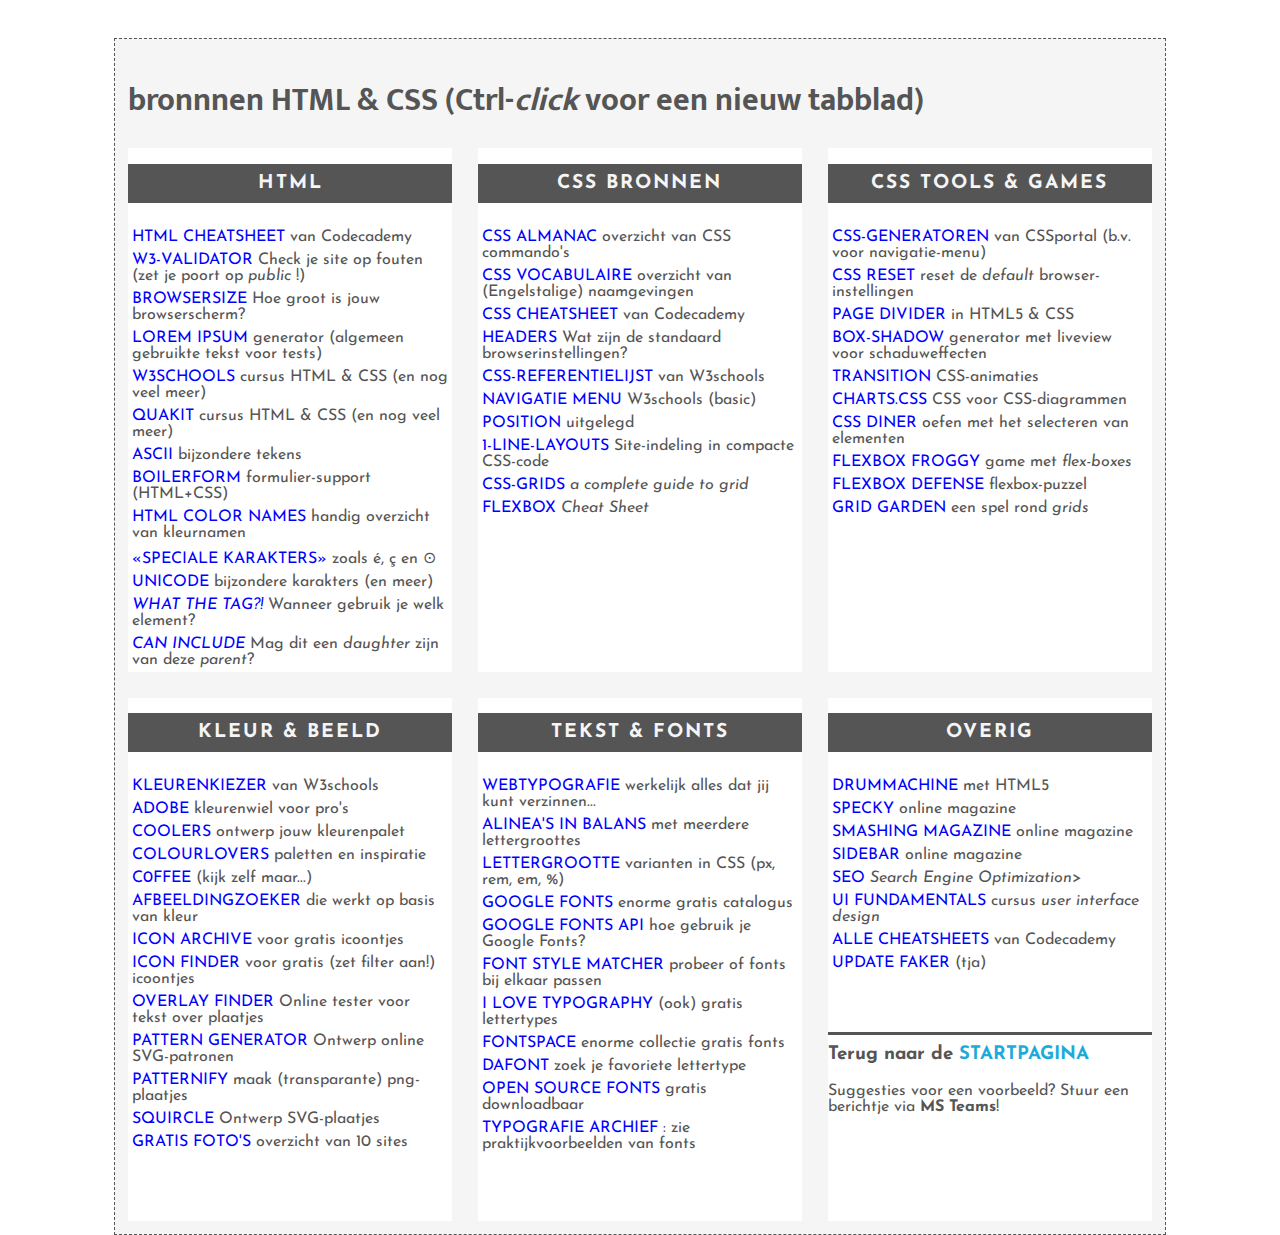
==== bronnen/index.html @ dd07ad15 "Merge branch 'main' of https://github.com/vnr-csg/CSG2021" ====
<!DOCTYPE html>
<html lang="nl">
    <head>
        <meta charset="utf-8">
        <title>bronnen HTML & CSS</title>
        <link rel="stylesheet" href="https://fonts.googleapis.com/css?family=Mukta">
        <link rel="stylesheet" href="https://fonts.googleapis.com/css?family=Josefin+Sans">
        <link rel="stylesheet" href="bronnen.css">        
    </head>
    <body>
        <div id="container">
            <h1>bronnnen HTML & CSS (Ctrl-<em>click</em> voor een nieuw tabblad)</h1>
            <div id="grid-container">
                <div class="box a1">
                    <h2>HTML</h2>
                    <ul>
                        <li><a href="https://www.codecademy.com/learn/learn-html/modules/learn-html-elements/cheatsheet">HTML cheatsheet</a> van Codecademy</li>
                        <li><a href="https://validator.w3.org/nu/">W3-validator</a> Check je site op fouten (zet je poort op <em>public</em> !)</li>
                        <li><a href="https://www.webfx.com/tools/whats-my-browser-size/">browsersize</a> Hoe groot is jouw browserscherm?</li>
                        <li><a href="https://www.lipsum.com/">Lorem Ipsum</a> generator (algemeen gebruikte tekst voor tests)</li>
                        <li><a href="https://www.w3schools.com/html/default.asp">W3schools</a> cursus HTML & CSS (en nog veel meer)</li>
                        <li><a href="https://www.quackit.com/html/tutorial/">QuakIt</a> cursus HTML & CSS (en nog veel meer)</li>
                        <li><a href="https://ascii.cl/htmlcodes.htm">ASCII</a> bijzondere tekens</li>
                        <li><a href="https://boilerform.hankchizljaw.com/">Boilerform</a> formulier-support (HTML+CSS)</li>
                        <li><a href="https://htmlcolorcodes.com/color-names/">HTML color names</a> handig overzicht van kleurnamen</li>
                        <li><a href="https://dev.w3.org/html5/html-author/charref">&laquo;speciale karakters&raquo;</a> zoals &eacute;, &ccedil; en &odot;</li>
                        <li><a href="http://zuga.net/articles/">Unicode</a> bijzondere karakters (en meer)</li>
                        <li><a href="https://whatthetag.com/#/"><em>What the tag?!</em></a> Wanneer gebruik je welk element?</li>
                        <li><a href="https://caninclude.glitch.me/"><em>Can Include</em></a> Mag dit een <em>daughter</em> zijn van deze <em>parent</em>?</li>

                        

                        
                    </ul>
                </div>
                <div class="box b1">
                    <h2>CSS bronnen</h2>
                    <ul>
                        <li><a href="https://css-tricks.com/almanac/">CSS Almanac</a> overzicht van CSS commando's</li>
                        <li><a href="http://apps.workflower.fi/vocabs/css/en#selector">CSS vocabulaire</a> overzicht van (Engelstalige) naamgevingen</li>
                        <li><a href="https://www.codecademy.com/learn/learn-css/modules/syntax-and-selectors/cheatsheet">CSS cheatsheet</a> van Codecademy</li>
                        <li><a href="http://zuga.net/articles/html-heading-elements/"> headers</a> Wat zijn de standaard browserinstellingen?</li>
                        <li><a href="https://www.w3schools.com/cssref/default.asp"> CSS-referentielijst</a> van W3schools</li>
                        <li><a href="https://www.w3schools.com/css/css_navbar.asp"> navigatie menu</a> W3schools (basic)</li>
                        <li><a href="https://www.freecodecamp.org/news/css-position-property-explained/">position</a> uitgelegd</li>
                        <li><a href="http://1linelayouts.glitch.me/">1-line-layouts</a> Site-indeling in compacte CSS-code</li>
                        <li><a href="https://css-tricks.com/snippets/css/complete-guide-grid/">CSS-grids</a> <em>a complete guide to grid</em></li>
                        <li><a href="https://www.freecodecamp.org/news/flexbox-the-ultimate-css-flex-cheatsheet/">flexbox</a> <em>Cheat Sheet</em></li>
                    </ul>
                </div>
                <div class="box c1">
                    <h2>CSS tools & games</h2>
                    <ul>
                        <li><a href="https://www.cssportal.com/css-generators.php">css-generatoren</a> van CSSportal (b.v. voor navigatie-menu)</li>
                        <li><a href="https://piccalil.li/blog/a-modern-css-reset/">CSS reset</a> reset de <em>default</em> browser-instellingen</li>
                        <li><a href="https://omatsuri.app/page-dividers">Page Divider</a> in HTML5 & CSS</li>
                        <li><a href="https://shadows.brumm.af/">Box-shadow</a> generator met liveview voor schaduweffecten</li>
                        <li><a href="https://www.freecodecamp.org/news/css-transition-examples/">transition</a> CSS-animaties</li>
                        <li><a href="https://chartscss.org/">Charts.css</a> CSS voor CSS-diagrammen</li>
                        <li><a href="https://flukeout.github.io/">CSS diner</a> oefen met het selecteren van elementen</li>
                        <li><a href="https://flexboxfroggy.com/#nl">Flexbox Froggy</a> game met <em>flex-boxes</em></li>
                        <li><a href="http://www.flexboxdefense.com/">Flexbox Defense</a> flexbox-puzzel</li>
                        <li><a href="https://cssgridgarden.com/#nl">Grid Garden</a> een spel rond <em>grids</em></li>
                    </ul>
                </div>
                <div class="box a2">
                    <h2>kleur & beeld</h2>
                    <ul>
                        <li><a href="https://www.w3schools.com/colors/colors_picker.asp">kleurenkiezer</a> van W3schools</li>
                        <li><a href="https://color.adobe.com/nl/create/color-wheel">Adobe</a> kleurenwiel voor pro's</li>
                        <li><a href="https://coolors.co/generate">Coolers</a> ontwerp jouw kleurenpalet</li>
                        <li><a href="https://www.colourlovers.com/">ColourLovers</a> paletten en inspiratie</li>
                        <li><a href="http://c0ffee.surge.sh/">c0ffee</a> (kijk zelf maar...)</li>
                        <li><a href="http://labs.tineye.com/">afbeeldingzoeker</a> die werkt op basis van kleur</li>
                        <li><a href="https://iconarchive.com/">Icon Archive</a> voor gratis icoontjes</li>
                        <li><a href="https://www.iconfinder.com/">Icon Finder</a> voor gratis (zet filter aan!) icoontjes</li>
                        <li><a href="https://codepen.io/yaphi1/pen/oNbEqGV">Overlay Finder</a> Online tester voor tekst over plaatjes</li>
                        <li><a href="https://notchris.net/patterns/">Pattern Generator</a> Ontwerp online SVG-patronen</li>
                        <li><a href="http://www.patternify.com/">Patternify</a> maak (transparante) png-plaatjes</li>
                        <li><a href="https://squircley.app/">Squircle</a> Ontwerp SVG-plaatjes</li>   
                        <li><a href="https://www.foleon.com/blog/best-free-business-stock-photo-websites">gratis foto's</a> overzicht van 10 sites</li>
                    </ul>
                </div>
                <div class="box b2">
                    <h2>tekst & fonts</h2>
                    <ul>
                        <li><a href="http://webtypography.net/toc/">WebTypografie</a> werkelijk alles dat jij kunt verzinnen...</li>
                        <li><a href="http://topfunky.com/baseline-rhythm-calculator/">alinea's in balans</a> met meerdere lettergroottes</li>
                        <li><a href="https://www.sitepoint.com/understanding-and-using-rem-units-in-css/">lettergrootte</a> varianten in CSS (px, rem, em, %)</li>
                        <li><a href="https://fonts.google.com/">Google Fonts</a> enorme gratis catalogus</li>
                        <li><a href="https://developers.google.com/fonts/docs/getting_started">Google Fonts API</a> hoe gebruik je Google Fonts?</li>
                        <li><a href="https://meowni.ca/font-style-matcher/">Font Style Matcher</a> probeer of fonts bij elkaar passen</li>
                        <li><a href="https://fonts.ilovetypography.com/">I love typography</a> (ook) gratis lettertypes</li>
                        <li><a href="https://www.fontspace.com/">FontSpace</a> enorme collectie gratis fonts</li>
                        <li><a href="https://www.dafont.com/">DaFont</a> zoek je favoriete lettertype</li>
                        <li><a href="https://www.theleagueofmoveabletype.com/">Open Source Fonts</a> gratis downloadbaar</li>
                        <li><a href="https://fontsinuse.com/">Typografie Archief</a> : zie praktijkvoorbeelden van fonts</li>
                    </ul>
                </div>
                <div class="box c2">
                    <h2>overig</h2>
                    <ul>
                        <li><a href="https://html5drummachine.com/virtual-drum-machine/">drummachine</a> met HTML5</li>
                        <li><a href="https://speckyboy.com/">Specky</a> online magazine</li>
                        <li><a href="https://www.smashingmagazine.com/">Smashing Magazine</a> online magazine</li>
                        <li><a href="https://sidebar.io/">SideBar</a> online magazine</li>
                        <li><a href="https://www.smashingmagazine.com/smashing-guide-search-engine-optimization/">SEO</a> <em>Search Engine Optimization</em>></li>
                        <li><a href="https://www.freecodecamp.org/news/learn-ui-design-fundamentals-with-this-free-one-hour-course/">UI fundamentals</a> cursus <em>user interface design</em></li>
                        <li><a href="https://www.codecademy.com/resources/cheatsheets/all">alle cheatsheets</a> van Codecademy</li>
                        <li><a href="https://updatefaker.com/windows10/BSOD.html">Update Faker</a> (tja)</li>
                    
                        
                    </ul>
                    <h3>Terug naar de <a href="../index.html">startpagina</a></h3>
                    <p>
                          Suggesties voor een voorbeeld? Stuur een berichtje via <strong>MS Teams</strong>!
                      </p>
                </div>
            </div>
        </div>
    </body>
</html>
---- bronnen/bronnen.css ----
body {
  padding: 0;
  margin: 0;   
  font-family: 'Mukta',sans-serif;
}

h1,,h2,h3 {
  margin: 0;
}

h2 {
  padding: 10px;
  background-color: #555;
  color: whitesmoke;
  font-size: 1.2em;
  text-transform: uppercase;
  text-align: center;
  letter-spacing: 2px;
}

h3 {
  margin-top: 3em;
  padding-top: .56em;
  border-top: .2em solid #555;
}

li,ul {
  padding: 5px 2px 2px 2px;
  margin: 0;
}

li {
  list-style: none;
}

a {
  text-decoration: none;
  color: blue;
  text-transform: uppercase;
}

a:hover {
  color: whitesmoke;
  background-color: #111;
}

li:hover {
  background-color: yellow;
}
  
#container {
  width: 80%;
  margin: auto;
  margin-top: 3%;
  padding: 1%;
  background-color: whitesmoke;
  color: #555;
  border: 1px dashed #555;
}

#grid-container {
  display: grid;
  grid-template-rows: repeat(2, 1fr); /* 1fr: gebruik alle free space */
  grid-template-columns: repeat(3, 1fr);
  grid-gap: 2vw; /* 2 t.o.v. viewport width */    
}
  
.box {
  font-family: 'Josefin Sans',sans-serif;
  background-color: #FFF;
}

.c2 h3 a {
  color: #1FABDA;
}
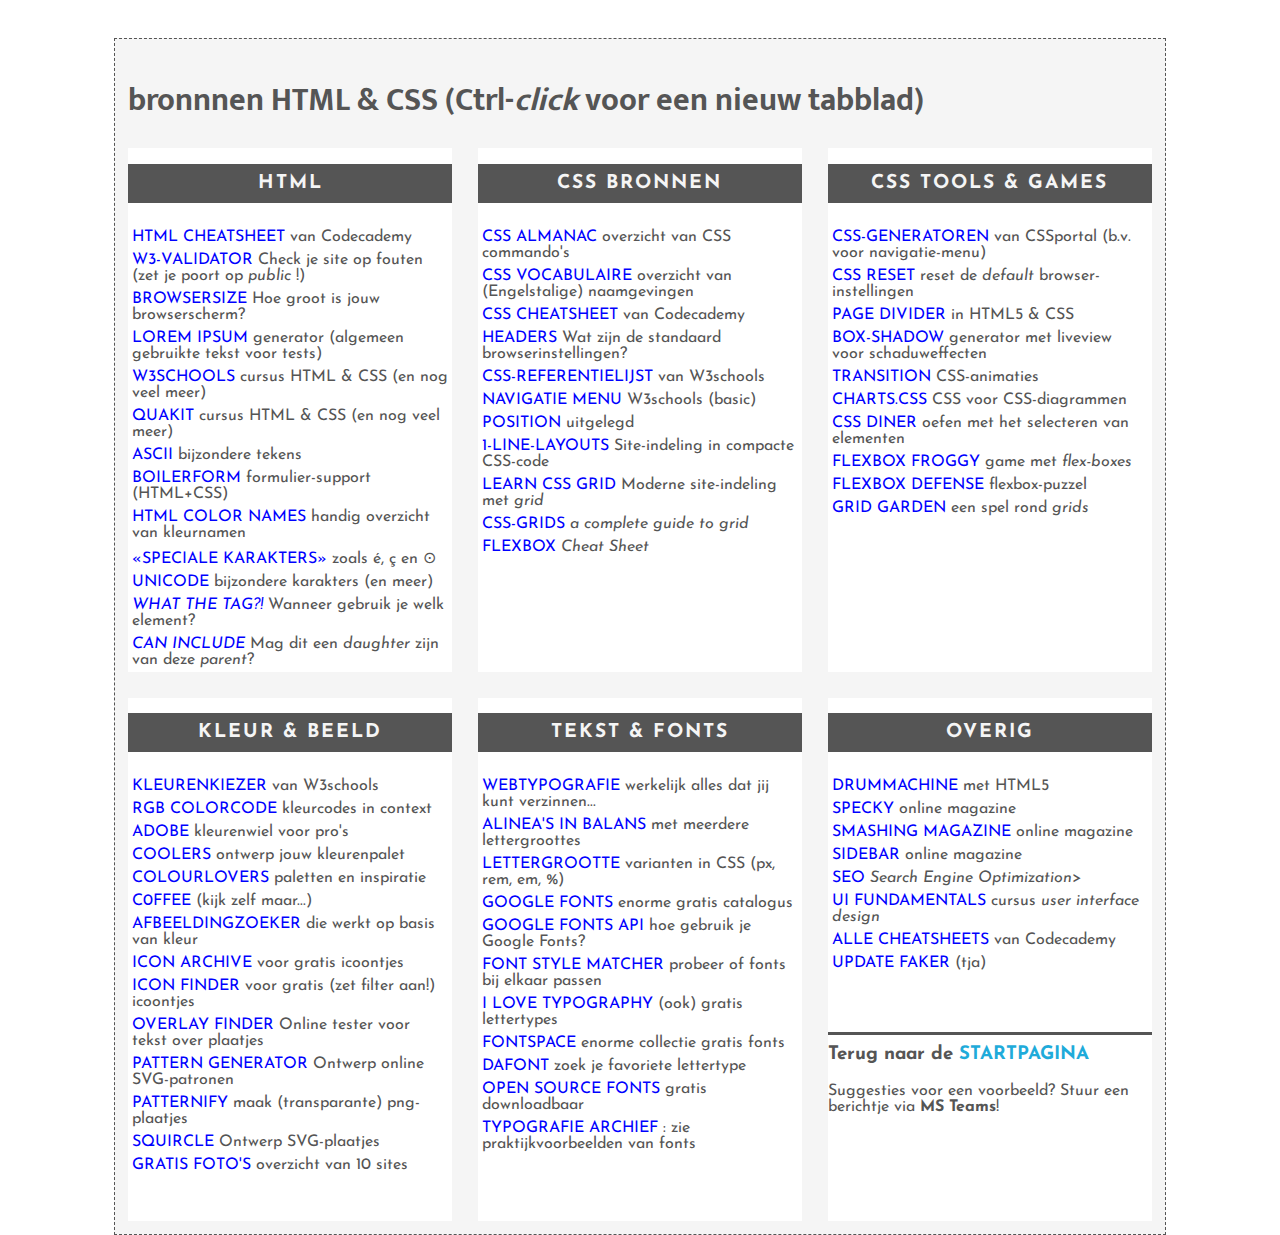
==== commit cb2ade3d: "Merge branch 'main' of https://github.com/vnr-csg/CSG2021" ====
--- a/bronnen/index.html
+++ b/bronnen/index.html
@@ -44,6 +44,7 @@
                         <li><a href="https://www.w3schools.com/css/css_navbar.asp"> navigatie menu</a> W3schools (basic)</li>
                         <li><a href="https://www.freecodecamp.org/news/css-position-property-explained/">position</a> uitgelegd</li>
                         <li><a href="http://1linelayouts.glitch.me/">1-line-layouts</a> Site-indeling in compacte CSS-code</li>
+                        <li><a href="https://learncssgrid.com/">Learn CSS Grid</a> Moderne site-indeling met <em>grid</em></li>
                         <li><a href="https://css-tricks.com/snippets/css/complete-guide-grid/">CSS-grids</a> <em>a complete guide to grid</em></li>
                         <li><a href="https://www.freecodecamp.org/news/flexbox-the-ultimate-css-flex-cheatsheet/">flexbox</a> <em>Cheat Sheet</em></li>
                     </ul>
@@ -67,6 +68,7 @@
                     <h2>kleur & beeld</h2>
                     <ul>
                         <li><a href="https://www.w3schools.com/colors/colors_picker.asp">kleurenkiezer</a> van W3schools</li>
+                        <li><a href="https://rgbcolorcode.com/">rgb colorcode</a> kleurcodes in context</li>
                         <li><a href="https://color.adobe.com/nl/create/color-wheel">Adobe</a> kleurenwiel voor pro's</li>
                         <li><a href="https://coolors.co/generate">Coolers</a> ontwerp jouw kleurenpalet</li>
                         <li><a href="https://www.colourlovers.com/">ColourLovers</a> paletten en inspiratie</li>
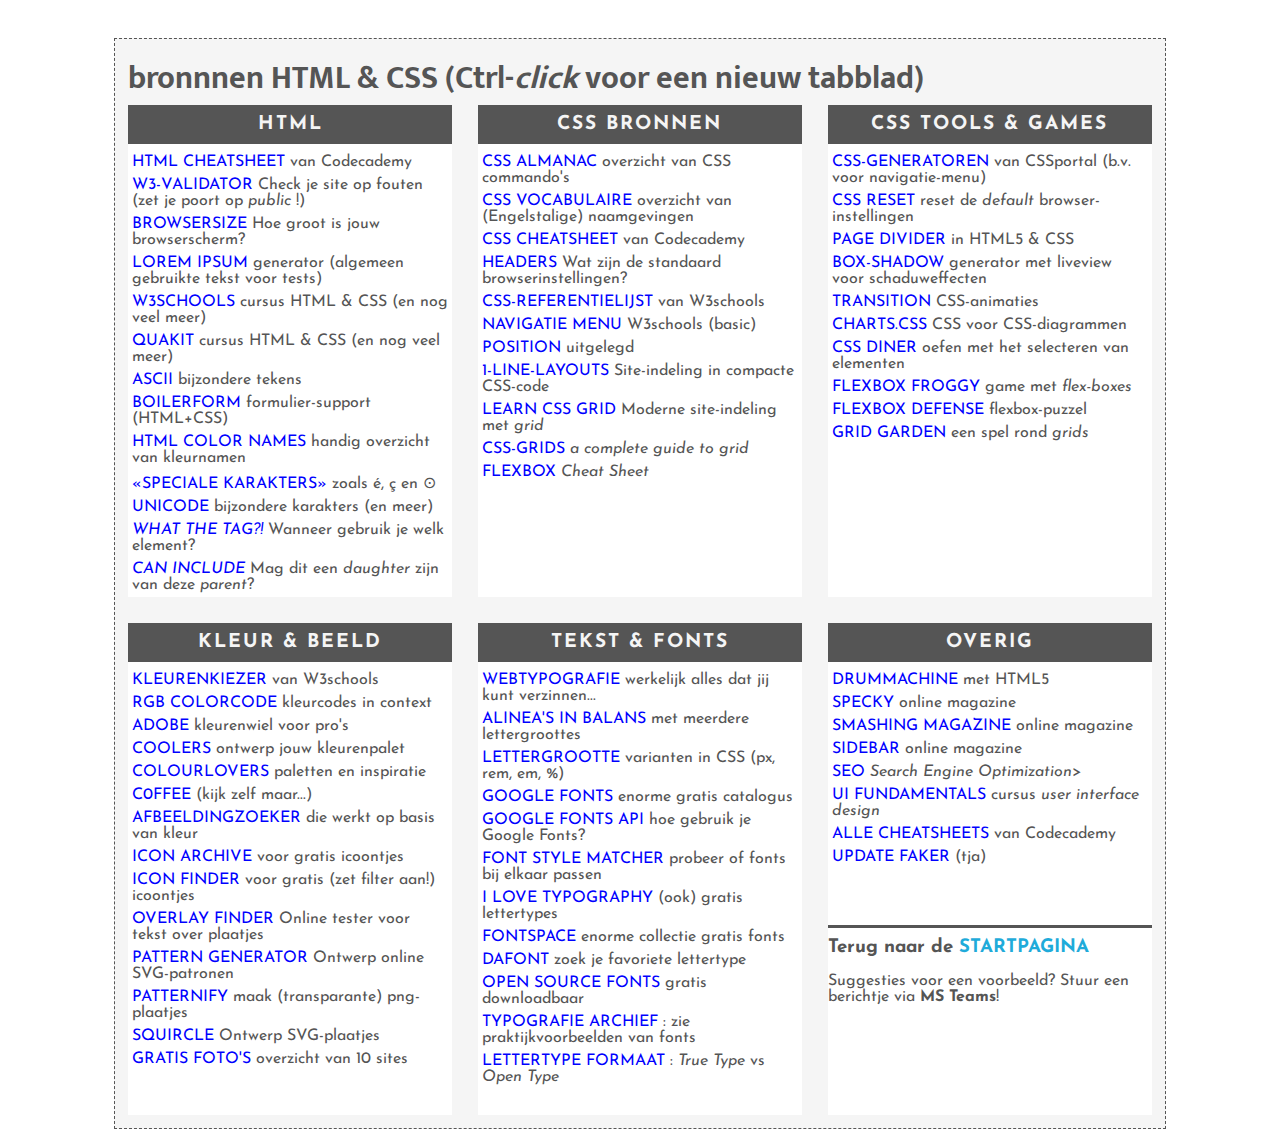
==== commit ffb2e45c: "Merge branch 'main' of https://github.com/vnr-csg/CSG2021" ====
--- a/bronnen/index.html
+++ b/bronnen/index.html
@@ -97,6 +97,7 @@
                         <li><a href="https://www.dafont.com/">DaFont</a> zoek je favoriete lettertype</li>
                         <li><a href="https://www.theleagueofmoveabletype.com/">Open Source Fonts</a> gratis downloadbaar</li>
                         <li><a href="https://fontsinuse.com/">Typografie Archief</a> : zie praktijkvoorbeelden van fonts</li>
+                        <li><a href="https://www.makeuseof.com/tag/otf-vs-ttf-fonts-one-better/">lettertype formaat</a> : <em>True Type</em> vs <em>Open Type</em></li>
                     </ul>
                 </div>
                 <div class="box c2">
--- a/bronnen/bronnen.css
+++ b/bronnen/bronnen.css
@@ -4,7 +4,7 @@
   font-family: 'Mukta',sans-serif;
 }
 
-h1,,h2,h3 {
+h1,h2,h3 {
   margin: 0;
 }
 
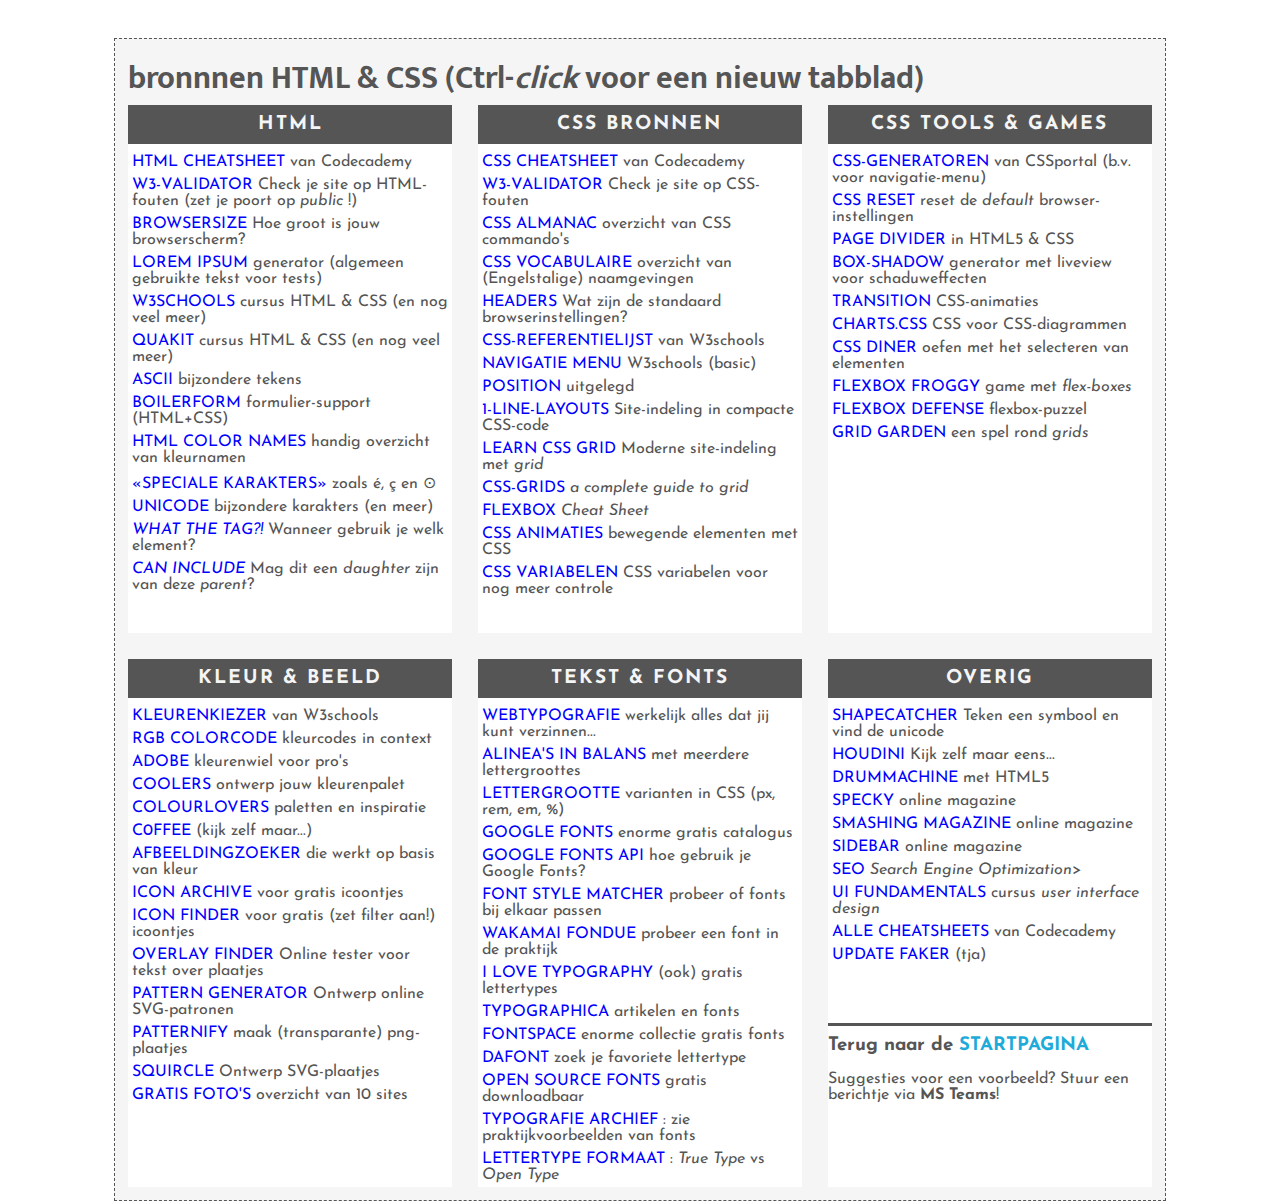
==== commit d292d588: "Merge branch 'main' of https://github.com/vnr-csg/CSG2021" ====
--- a/bronnen/index.html
+++ b/bronnen/index.html
@@ -14,8 +14,9 @@
                 <div class="box a1">
                     <h2>HTML</h2>
                     <ul>
+                        <!-- <li><a href=""></a> </li> -->
                         <li><a href="https://www.codecademy.com/learn/learn-html/modules/learn-html-elements/cheatsheet">HTML cheatsheet</a> van Codecademy</li>
-                        <li><a href="https://validator.w3.org/nu/">W3-validator</a> Check je site op fouten (zet je poort op <em>public</em> !)</li>
+                        <li><a href="https://validator.w3.org/nu/">W3-validator</a> Check je site op HTML-fouten (zet je poort op <em>public</em> !)</li>
                         <li><a href="https://www.webfx.com/tools/whats-my-browser-size/">browsersize</a> Hoe groot is jouw browserscherm?</li>
                         <li><a href="https://www.lipsum.com/">Lorem Ipsum</a> generator (algemeen gebruikte tekst voor tests)</li>
                         <li><a href="https://www.w3schools.com/html/default.asp">W3schools</a> cursus HTML & CSS (en nog veel meer)</li>
@@ -27,18 +28,15 @@
                         <li><a href="http://zuga.net/articles/">Unicode</a> bijzondere karakters (en meer)</li>
                         <li><a href="https://whatthetag.com/#/"><em>What the tag?!</em></a> Wanneer gebruik je welk element?</li>
                         <li><a href="https://caninclude.glitch.me/"><em>Can Include</em></a> Mag dit een <em>daughter</em> zijn van deze <em>parent</em>?</li>
-
-                        
-
-                        
                     </ul>
                 </div>
                 <div class="box b1">
                     <h2>CSS bronnen</h2>
                     <ul>
+                        <li><a href="https://www.codecademy.com/learn/learn-css/modules/syntax-and-selectors/cheatsheet">CSS cheatsheet</a> van Codecademy</li>
+                        <li><a href="https://jigsaw.w3.org/css-validator/">W3-validator</a> Check je site op CSS-fouten</li>
                         <li><a href="https://css-tricks.com/almanac/">CSS Almanac</a> overzicht van CSS commando's</li>
                         <li><a href="http://apps.workflower.fi/vocabs/css/en#selector">CSS vocabulaire</a> overzicht van (Engelstalige) naamgevingen</li>
-                        <li><a href="https://www.codecademy.com/learn/learn-css/modules/syntax-and-selectors/cheatsheet">CSS cheatsheet</a> van Codecademy</li>
                         <li><a href="http://zuga.net/articles/html-heading-elements/"> headers</a> Wat zijn de standaard browserinstellingen?</li>
                         <li><a href="https://www.w3schools.com/cssref/default.asp"> CSS-referentielijst</a> van W3schools</li>
                         <li><a href="https://www.w3schools.com/css/css_navbar.asp"> navigatie menu</a> W3schools (basic)</li>
@@ -47,6 +45,8 @@
                         <li><a href="https://learncssgrid.com/">Learn CSS Grid</a> Moderne site-indeling met <em>grid</em></li>
                         <li><a href="https://css-tricks.com/snippets/css/complete-guide-grid/">CSS-grids</a> <em>a complete guide to grid</em></li>
                         <li><a href="https://www.freecodecamp.org/news/flexbox-the-ultimate-css-flex-cheatsheet/">flexbox</a> <em>Cheat Sheet</em></li>
+                        <li><a href="https://codersblock.com/blog/the-surprising-things-that-css-can-animate/">CSS animaties</a> bewegende elementen met CSS</li>
+                        <li><a href="https://codersblock.com/blog/what-can-you-put-in-a-css-variable/">CSS variabelen</a> CSS variabelen voor nog meer controle</li>
                     </ul>
                 </div>
                 <div class="box c1">
@@ -92,7 +92,9 @@
                         <li><a href="https://fonts.google.com/">Google Fonts</a> enorme gratis catalogus</li>
                         <li><a href="https://developers.google.com/fonts/docs/getting_started">Google Fonts API</a> hoe gebruik je Google Fonts?</li>
                         <li><a href="https://meowni.ca/font-style-matcher/">Font Style Matcher</a> probeer of fonts bij elkaar passen</li>
+                        <li><a href="https://wakamaifondue.com/beta/">Wakamai Fondue</a> probeer een font in de praktijk</li>
                         <li><a href="https://fonts.ilovetypography.com/">I love typography</a> (ook) gratis lettertypes</li>
+                        <li><a href="https://typographica.org/">Typographica</a> artikelen en fonts</li>
                         <li><a href="https://www.fontspace.com/">FontSpace</a> enorme collectie gratis fonts</li>
                         <li><a href="https://www.dafont.com/">DaFont</a> zoek je favoriete lettertype</li>
                         <li><a href="https://www.theleagueofmoveabletype.com/">Open Source Fonts</a> gratis downloadbaar</li>
@@ -103,6 +105,8 @@
                 <div class="box c2">
                     <h2>overig</h2>
                     <ul>
+                        <li><a href="https://shapecatcher.com/">Shapecatcher</a> Teken een symbool en vind de unicode</li>
+                        <li><a href="https://houdini.how/">Houdini</a> Kijk zelf maar eens...</li>
                         <li><a href="https://html5drummachine.com/virtual-drum-machine/">drummachine</a> met HTML5</li>
                         <li><a href="https://speckyboy.com/">Specky</a> online magazine</li>
                         <li><a href="https://www.smashingmagazine.com/">Smashing Magazine</a> online magazine</li>
@@ -111,13 +115,11 @@
                         <li><a href="https://www.freecodecamp.org/news/learn-ui-design-fundamentals-with-this-free-one-hour-course/">UI fundamentals</a> cursus <em>user interface design</em></li>
                         <li><a href="https://www.codecademy.com/resources/cheatsheets/all">alle cheatsheets</a> van Codecademy</li>
                         <li><a href="https://updatefaker.com/windows10/BSOD.html">Update Faker</a> (tja)</li>
-                    
-                        
                     </ul>
                     <h3>Terug naar de <a href="../index.html">startpagina</a></h3>
                     <p>
-                          Suggesties voor een voorbeeld? Stuur een berichtje via <strong>MS Teams</strong>!
-                      </p>
+                        Suggesties voor een voorbeeld? Stuur een berichtje via <strong>MS Teams</strong>!
+                    </p>
                 </div>
             </div>
         </div>
